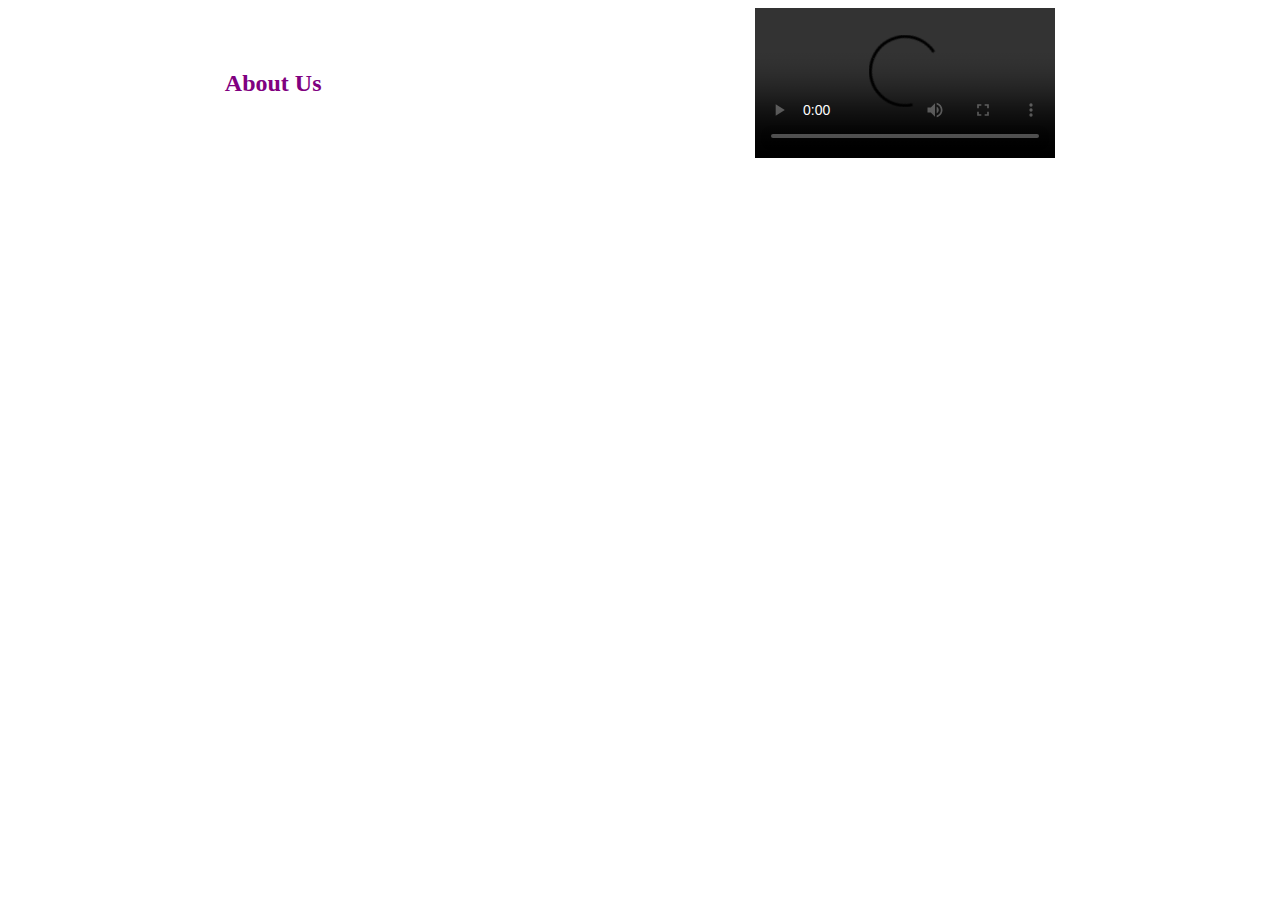
==== aboutus.html @ 40c2fee6 "html css website" ====
<html lang="en">
<head>
    <meta charset="UTF-8">
    <meta http-equiv="X-UA-Compatible" content="IE=edge">
    <meta name="viewport" content="width=device-width, initial-scale=1.0">
    <title>Document</title>
    <style>
        body{
            color: purple;
        }
    </style>
</head>
<body>
    <section style="display: flex; justify-content: space-around; align-items: center;">
        <h2 style="color:purple">About Us</h2>
        <video controls autoplay>
            <source src="https://youtu.be/CAYDRIbXFAc" type="video/mp4">
        </video>
    </section>
</body>
</html>
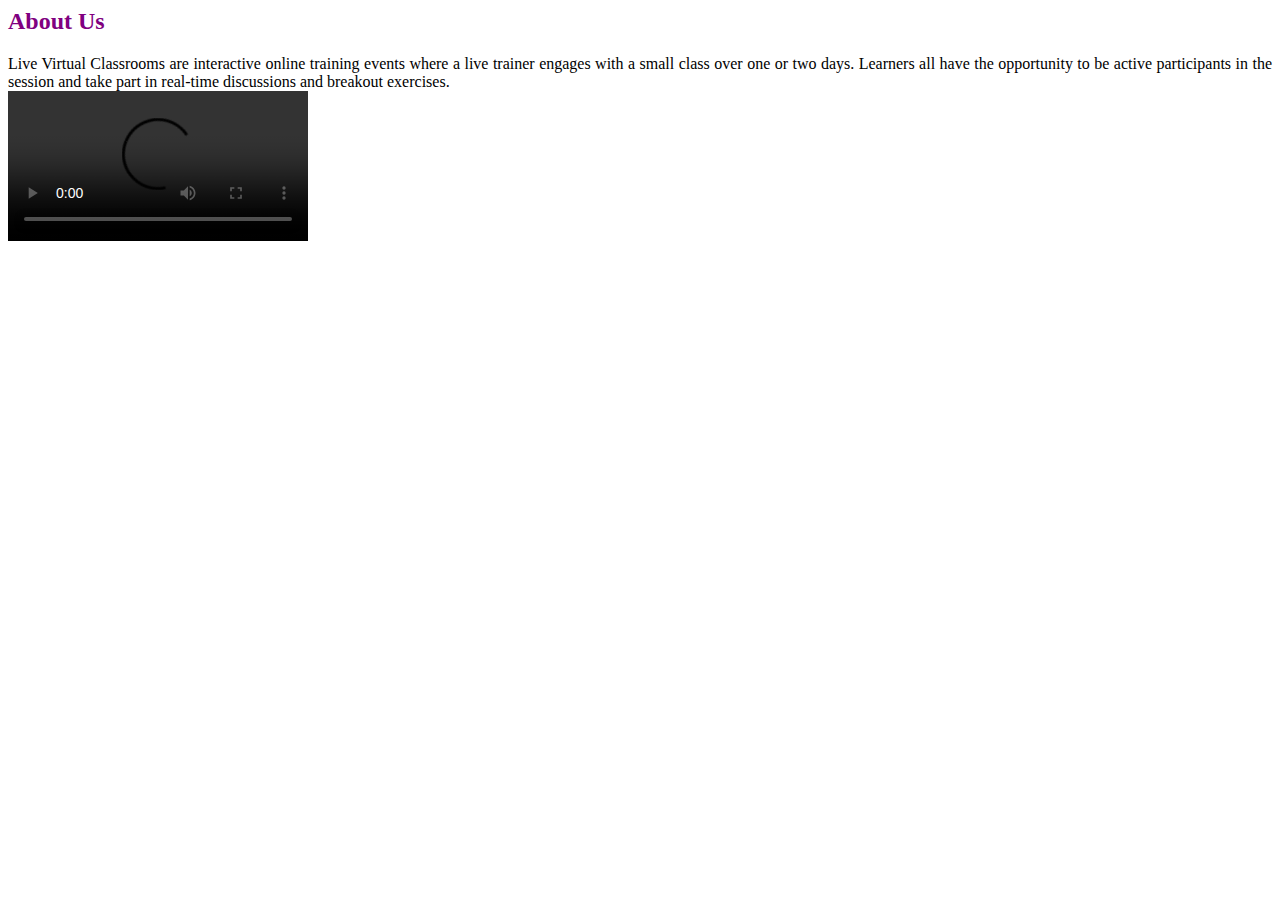
==== commit 79ac8dba: "website completed" ====
--- a/aboutus.html
+++ b/aboutus.html
@@ -4,18 +4,31 @@
     <meta http-equiv="X-UA-Compatible" content="IE=edge">
     <meta name="viewport" content="width=device-width, initial-scale=1.0">
     <title>Document</title>
+    <link href="https://cdn.jsdelivr.net/npm/bootstrap@5.0.2/dist/css/bootstrap.min.css" rel="stylesheet" integrity="sha384-EVSTQN3/azprG1Anm3QDgpJLIm9Nao0Yz1ztcQTwFspd3yD65VohhpuuCOmLASjC" crossorigin="anonymous">
+    <script src="https://cdn.jsdelivr.net/npm/bootstrap@5.0.2/dist/js/bootstrap.bundle.min.js" integrity="sha384-MrcW6ZMFYlzcLA8Nl+NtUVF0sA7MsXsP1UyJoMp4YLEuNSfAP+JcXn/tWtIaxVXM" crossorigin="anonymous"></script>
     <style>
         body{
-            color: purple;
+            /* color: purple; */
         }
     </style>
 </head>
 <body>
-    <section style="display: flex; justify-content: space-around; align-items: center;">
+    <!-- <section style="display: flex; justify-content: space-around; align-items: center;">
         <h2 style="color:purple">About Us</h2>
         <video controls autoplay>
             <source src="https://youtu.be/CAYDRIbXFAc" type="video/mp4">
         </video>
+    </section> -->
+    <section id="home" style="width:100%">
+        <h2 style="color:purple">About Us</h2>
+        <div class="row mt-3">
+            <section class="col-md-5" style="text-align:justify">
+                Live Virtual Classrooms are interactive online training events where a live trainer engages with a small class over one or two days. Learners all have the opportunity to be active participants in the session and take part in real-time discussions and breakout exercises.
+            </section>
+            <video class="col-md-6" controls autoplay>
+                <source src="https://youtu.be/CAYDRIbXFAc" type="video/mp4">
+            </video>
+        </div>
     </section>
 </body>
 </html>